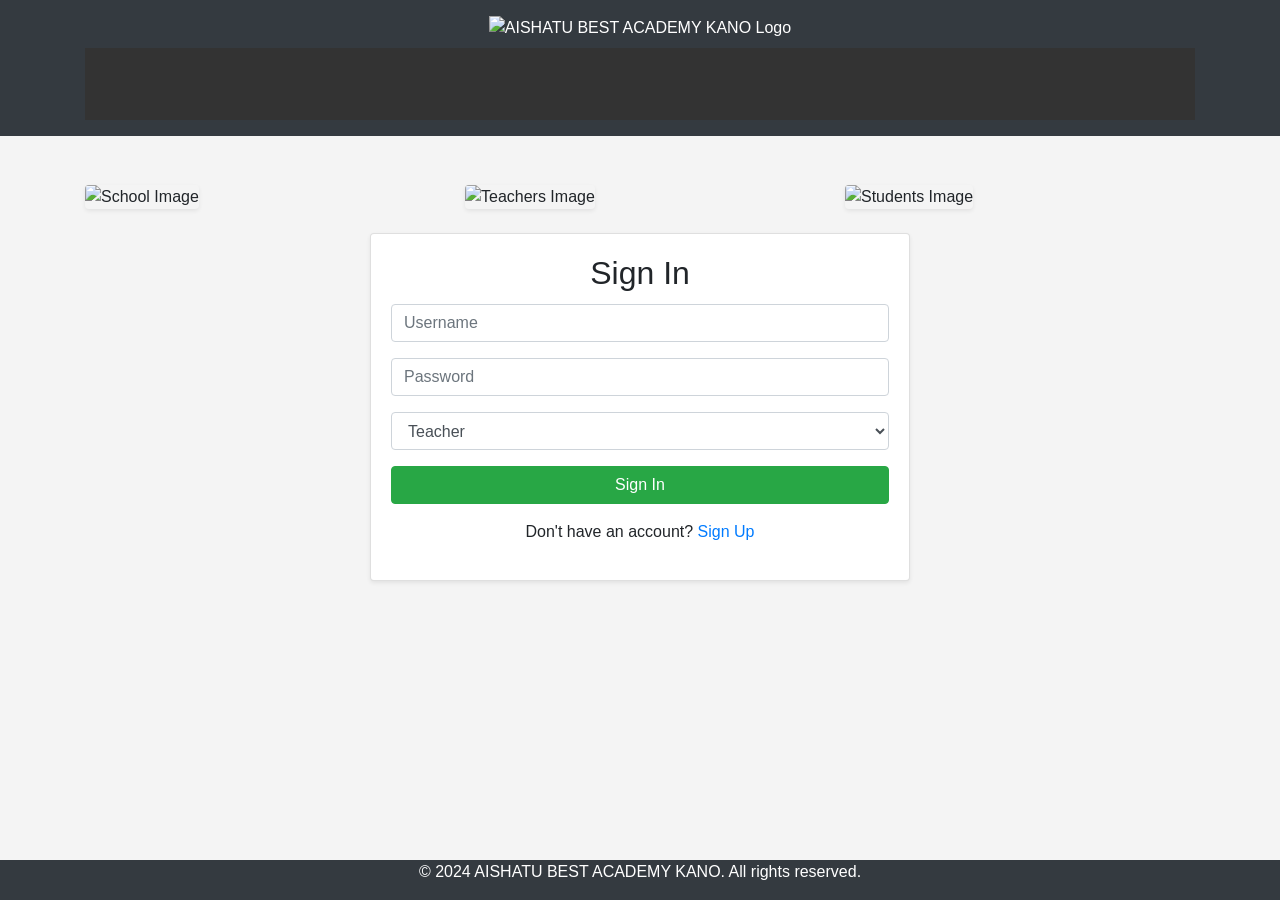
==== index.html @ e7e5f5a6 "Add files via upload" ====
<!DOCTYPE html>
<html lang="en">
<head>
    <meta charset="UTF-8">
    <meta name="viewport" content="width=device-width, initial-scale=1.0">
    <title>AISHATU BEST ACADEMY KANO - Sign In</title>
    <!-- Bootstrap CSS -->
    <link href="https://stackpath.bootstrapcdn.com/bootstrap/4.5.2/css/bootstrap.min.css" rel="stylesheet">
    <link rel="stylesheet" href="styles.css">
</head>
<body>
    <header class="bg-dark text-white text-center py-3">
        <div class="container">
            <img src="images/logo.png" alt="AISHATU BEST ACADEMY KANO Logo" class="logo-img mb-2">
            <div class="animated-text">
                <p>AISHATU BEST ACADEMY KANO</p>
            </div>
        </div>
    </header>

    <main class="container mt-5">
        <div class="row">
            <div class="col-md-4">
                <img src="images/school.jpg" alt="School Image" class="img-fluid school-img rounded shadow-sm">
            </div>
            <div class="col-md-4">
                <img src="images/teachers.jpg" alt="Teachers Image" class="img-fluid teachers-img rounded shadow-sm">
            </div>
            <div class="col-md-4">
                <img src="images/students.jpg" alt="Students Image" class="img-fluid students-img rounded shadow-sm">
            </div>
        </div>

        <div class="row justify-content-center mt-4">
            <div class="col-md-6">
                <div class="card shadow-sm">
                    <div class="card-body">
                        <h2 class="card-title text-center">Sign In</h2>
                        <form action="login.php" method="post">
                            <div class="form-group">
                                <input type="text" name="username" class="form-control" placeholder="Username" required>
                            </div>
                            <div class="form-group">
                                <input type="password" name="password" class="form-control" placeholder="Password" required>
                            </div>
                            <div class="form-group">
                                <select name="role" class="form-control" required>
                                    <option value="teacher">Teacher</option>
                                    <option value="student">Student</option>
                                    <option value="management">Management</option>
                                </select>
                            </div>
                            <button type="submit" class="btn btn-success btn-block">Sign In</button>
                        </form>
                        <p class="text-center mt-3">Don't have an account? <a href="signup.html">Sign Up</a></p>
                    </div>
                </div>
            </div>
        </div>
    </main>

    
    <footer class="bg-dark text-white text-center py-0 mt-1">
        <p>&copy; 2024 AISHATU BEST ACADEMY KANO. All rights reserved.</p>
    </footer>
    <!-- Bootstrap JS and dependencies -->
    <script src="https://code.jquery.com/jquery-3.5.1.slim.min.js"></script>
    <script src="https://cdn.jsdelivr.net/npm/@popperjs/core@2.9.2/dist/umd/popper.min.js"></script>
    <script src="https://stackpath.bootstrapcdn.com/bootstrap/4.5.2/js/bootstrap.min.js"></script>
</body>
</html>
---- styles.css ----
body {
    font-family: Arial, sans-serif;
    background-color: #f4f4f4;
    margin: 0;
    padding: 0;
    display: flex;
    flex-direction: column;
    min-height: 100vh;
}

header {
    width: 100%;
    text-align: center;
    background-color: #333;
}

.logo-img {
    width: 150px;
    height: 120px;
}

.animated-text {
    position: relative;
    width: 100%;
    overflow: hidden;
    white-space: nowrap;
    background-color: #333;
    color: #fff;
    padding: 10px 0;
    font-size: 24px;
    font-weight: bold;
    text-align: center;
}

.animated-text p {
    display: inline-block;
    padding-left: 100%;
    animation: move-text 15s linear infinite;
}

@keyframes move-text {
    0% {
        transform: translateX(100%);
    }
    100% {
        transform: translateX(-100%);
    }
}

.school-img {
    width: 318px;
    height: 138px;
}

.teachers-img {
    width: 318px;
    height: 138px;
}

.students-img {
    width: 318px;
    height: 138px;
}

footer {
    width: 100%;
    text-align: center;
    padding: 10px 0;
    background-color: #333;
    color: white;
    position: fixed;
    bottom: 0;
    left: 0;
    right: 0;
}
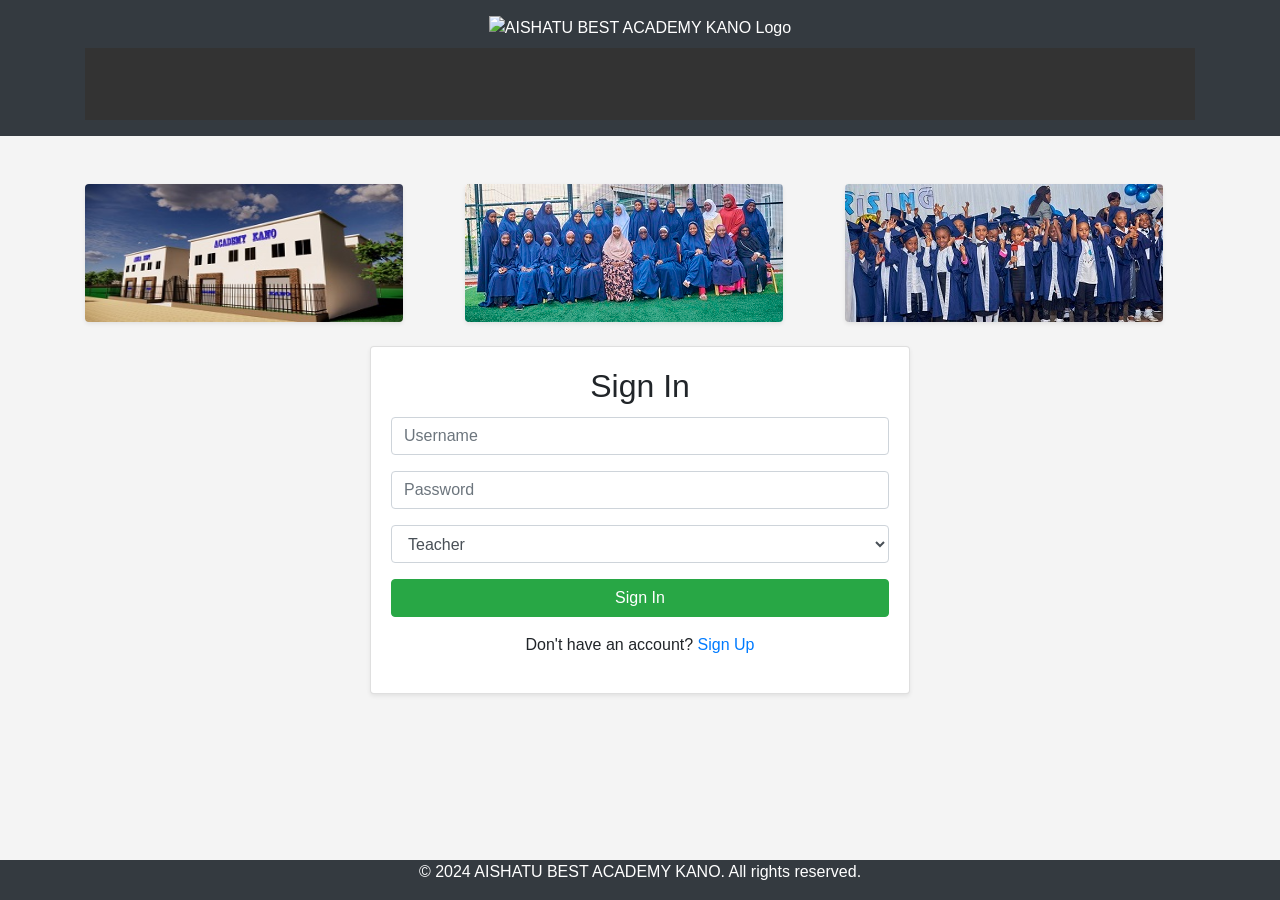
==== commit b55759c6: "Update index.html" ====
--- a/index.html
+++ b/index.html
@@ -11,7 +11,7 @@
 <body>
     <header class="bg-dark text-white text-center py-3">
         <div class="container">
-            <img src="images/logo.png" alt="AISHATU BEST ACADEMY KANO Logo" class="logo-img mb-2">
+            <img src="logo.png" alt="AISHATU BEST ACADEMY KANO Logo" class="logo-img mb-2">
             <div class="animated-text">
                 <p>AISHATU BEST ACADEMY KANO</p>
             </div>
@@ -21,13 +21,13 @@
     <main class="container mt-5">
         <div class="row">
             <div class="col-md-4">
-                <img src="images/school.jpg" alt="School Image" class="img-fluid school-img rounded shadow-sm">
+                <img src="school.jpg" alt="School Image" class="img-fluid school-img rounded shadow-sm">
             </div>
             <div class="col-md-4">
-                <img src="images/teachers.jpg" alt="Teachers Image" class="img-fluid teachers-img rounded shadow-sm">
+                <img src="teachers.jpg" alt="Teachers Image" class="img-fluid teachers-img rounded shadow-sm">
             </div>
             <div class="col-md-4">
-                <img src="images/students.jpg" alt="Students Image" class="img-fluid students-img rounded shadow-sm">
+                <img src="students.jpg" alt="Students Image" class="img-fluid students-img rounded shadow-sm">
             </div>
         </div>
 
